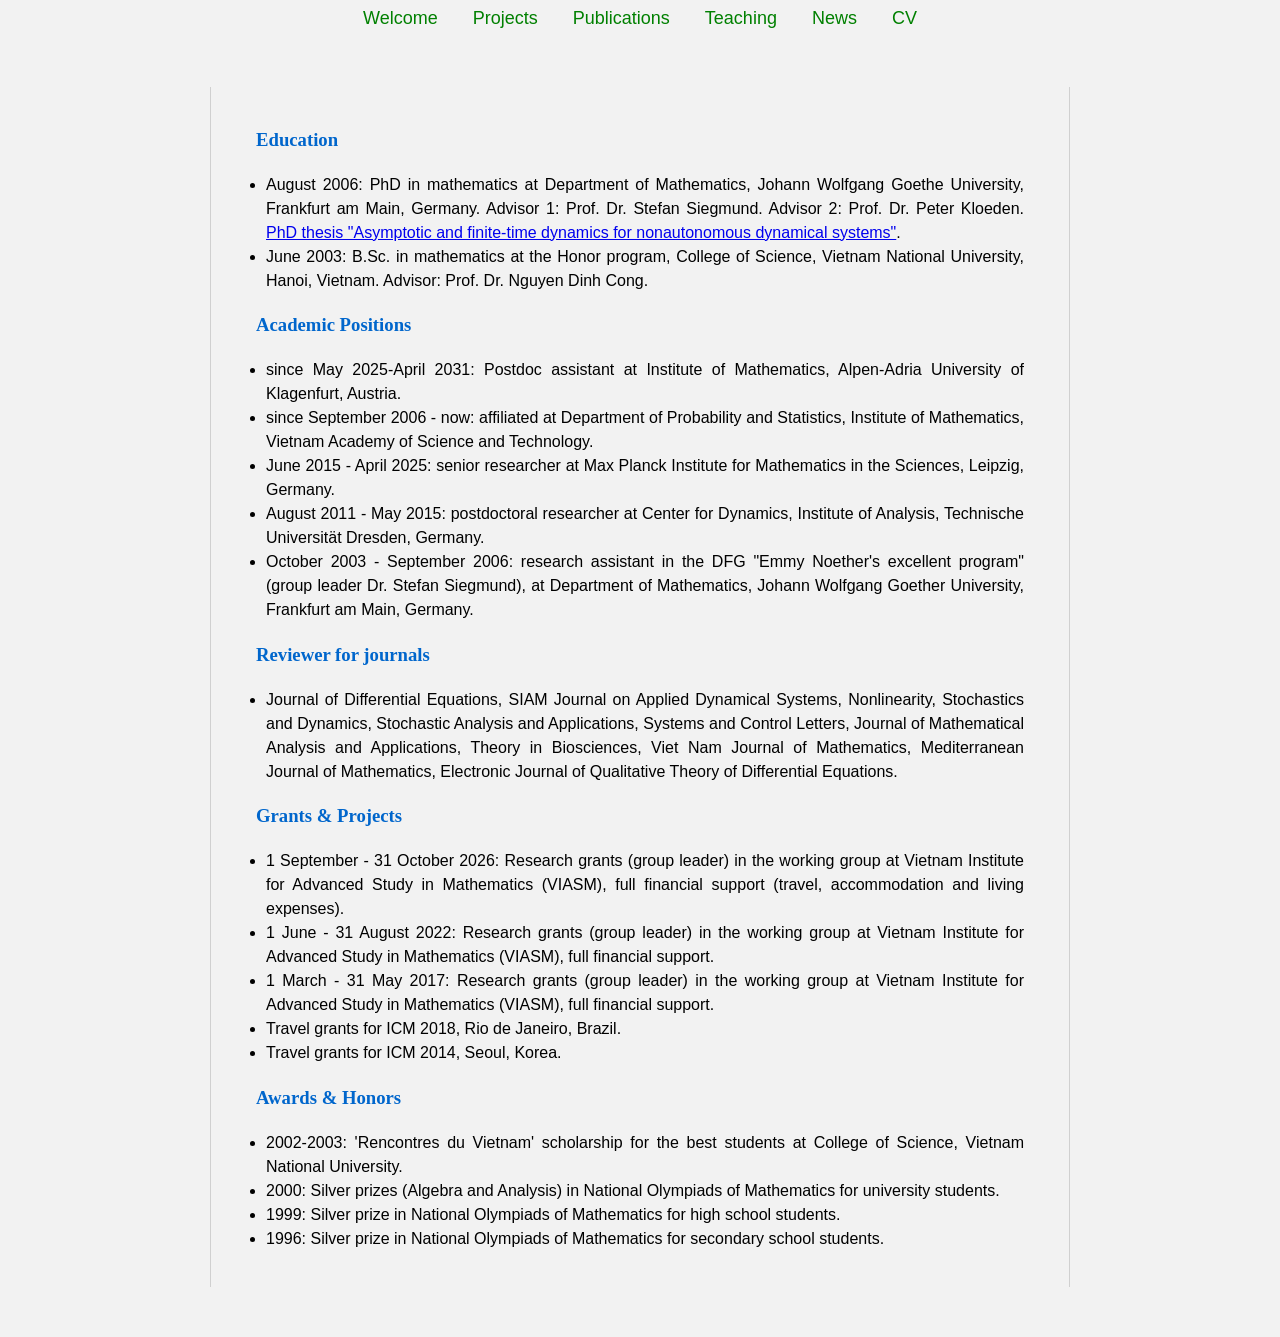
==== cv.html @ 3675e7e8 "Update cv.html" ====
<!DOCTYPE html>

<html lang="en">

<head>
    <meta charset="UTF-8">
    <meta name="viewport" content="width=device-width, initial-scale=1.0">
<title>CV</title>

<link rel="stylesheet" href="style.css">


</head>

<body>


<!-- Navigation menu -->
<nav>
    <a href="index.html"><span class ="keyword">Welcome</span></a>
    <a href="projects.html"><span class ="keyword">Projects</span></a>
    <a href="publications.html"><span class ="keyword">Publications</span></a>
    <a href="teaching.html"><span class ="keyword">Teaching</span></a>
    <a href="news.html"><span class ="keyword">News</span></a>
    <a href="cv.html"><span class ="keyword">CV</span></a>
</nav>


<!-- Main content -->
<main>

<div class="content">
 
    <!-- Education -->
    <section>
        <h3>Education</h3>

        <ul>
      <li>August 2006: PhD in mathematics at Department of Mathematics, Johann Wolfgang Goethe University, Frankfurt am Main, Germany. Advisor 1: Prof. Dr. Stefan Siegmund. Advisor 2: Prof. Dr. Peter Kloeden. 	
	 <a href = "https://www.genealogy.math.ndsu.nodak.edu/id.php?id=114414">PhD thesis "Asymptotic and finite-time dynamics for nonautonomous dynamical systems"</a>.</li>  
      <li>June 2003: B.Sc. in mathematics at the Honor program, College of Science, Vietnam National University, Hanoi, Vietnam. Advisor: Prof. Dr. Nguyen Dinh Cong.</li>      
        </ul>

      
    </section>


    <!-- Academic positions -->
    <section>
        <h3>Academic Positions</h3> 
        <ul>
       <li>since May 2025-April 2031: Postdoc assistant at Institute of Mathematics, Alpen-Adria University of Klagenfurt, Austria.</li>     
       <li>since September 2006 - now: affiliated at Department of Probability and Statistics, Institute of Mathematics, Vietnam Academy of Science and Technology.</li> 
       <li>June 2015 - April 2025: senior researcher at Max Planck Institute for Mathematics in the Sciences, Leipzig, Germany. </li>     
       <li>August 2011 - May 2015: postdoctoral researcher at Center for Dynamics, Institute of Analysis, Technische Universität Dresden, Germany.</li>     
       <li>October 2003 - September 2006: research assistant in the DFG "Emmy Noether's excellent program" (group leader Dr. Stefan Siegmund), at Department of Mathematics, Johann Wolfgang Goether University, Frankfurt am Main, Germany.</li>     
        </ul>

    </section>

<!-- Reviewer -->
    <section>
        <h3>Reviewer for journals</h3>

       <ul>
            <li>Journal of Differential Equations, SIAM Journal on Applied Dynamical Systems, Nonlinearity,  Stochastics and Dynamics, Stochastic Analysis and Applications, Systems and Control Letters, 
				Journal of Mathematical Analysis and Applications, Theory in Biosciences, Viet Nam Journal of Mathematics, Mediterranean Journal of Mathematics, Electronic Journal of Qualitative Theory of Differential Equations. 
			</li>
            
       </ul>

        
    </section>

	
     <!-- Grants and projects -->
    <section>
        <h3>Grants &amp; Projects</h3>

        <ul>
            <li>1 September - 31 October 2026: Research grants (group leader) in the working group at Vietnam Institute for Advanced Study in Mathematics (VIASM), full financial support (travel, accommodation and living expenses). </li>
            <li>1 June - 31 August 2022: Research grants (group leader) in the working group at Vietnam Institute for Advanced Study in Mathematics (VIASM), full financial support. </li>
            <li>1 March - 31 May 2017: Research grants (group leader) in the working group at Vietnam Institute for Advanced Study in Mathematics (VIASM), full financial support. </li>
            <li> Travel grants for ICM 2018, Rio de Janeiro, Brazil.</li>
           	<li> Travel grants for ICM 2014, Seoul, Korea.</li>
        </ul>
    </section>


    <!-- Awards -->
    <section>
        <h3>Awards &amp; Honors</h3>

        <ul>
            <li>2002-2003: 'Rencontres du Vietnam' scholarship for the best students at College of Science, Vietnam National University.</li>
            <li>2000: Silver prizes (Algebra and Analysis) in National Olympiads of Mathematics for university students. </li>
			<li>1999: Silver prize in National Olympiads of Mathematics for high school students.</li>
			<li>1996: Silver prize in National Olympiads of Mathematics for secondary school students.</li>
        </ul>
    </section>

</div>
	
</main>


</body>

</html>
---- style.css ----
body {
font-family: Arial, sans-serif;
background-color: #f2f2f2;
margin: 0;
padding: 0;
line-height: 1.5;    
}

* {
    box-sizing: border-box;
}

.content {
    width: 100%;
    max-width: 1000px;
    margin: 40px auto;
    padding: 20px 45px;
    border-left: 1px solid #d0d0d0;
    border-right: 1px solid #d0d0d0;
    text-align: justify;
}

@media (max-width: 800px) {
    .content {
        width: 99%;
        padding: 5px;
        border-left: none;
        border-right: none;
        text-align: left;
    }
    ul {
        margin-left: 0;
        padding-left: 10px;
    }
}

nav {
    display: flex;
    justify-content: center;
    flex-wrap: wrap;
    gap: 15px;
}

nav a {
text-decoration: none;
color: black;
font-size: 18px;
padding: 5px 10px;
}

nav a:hover {
text-decoration: underline;
}

ul {
    margin-left: 0;
    padding-left: 10px;
}

main {
max-width: 900px;
margin: 50px auto;
padding: 0 20px;
}

h1 {
font-size: 36px;
}

h2 {
margin-top: 30px;
    color: purple;
}

h3 {
    color: #0066cc;
    font-family: "Times New Roman", serif;
}

.keyword {
    color: #008000;
}
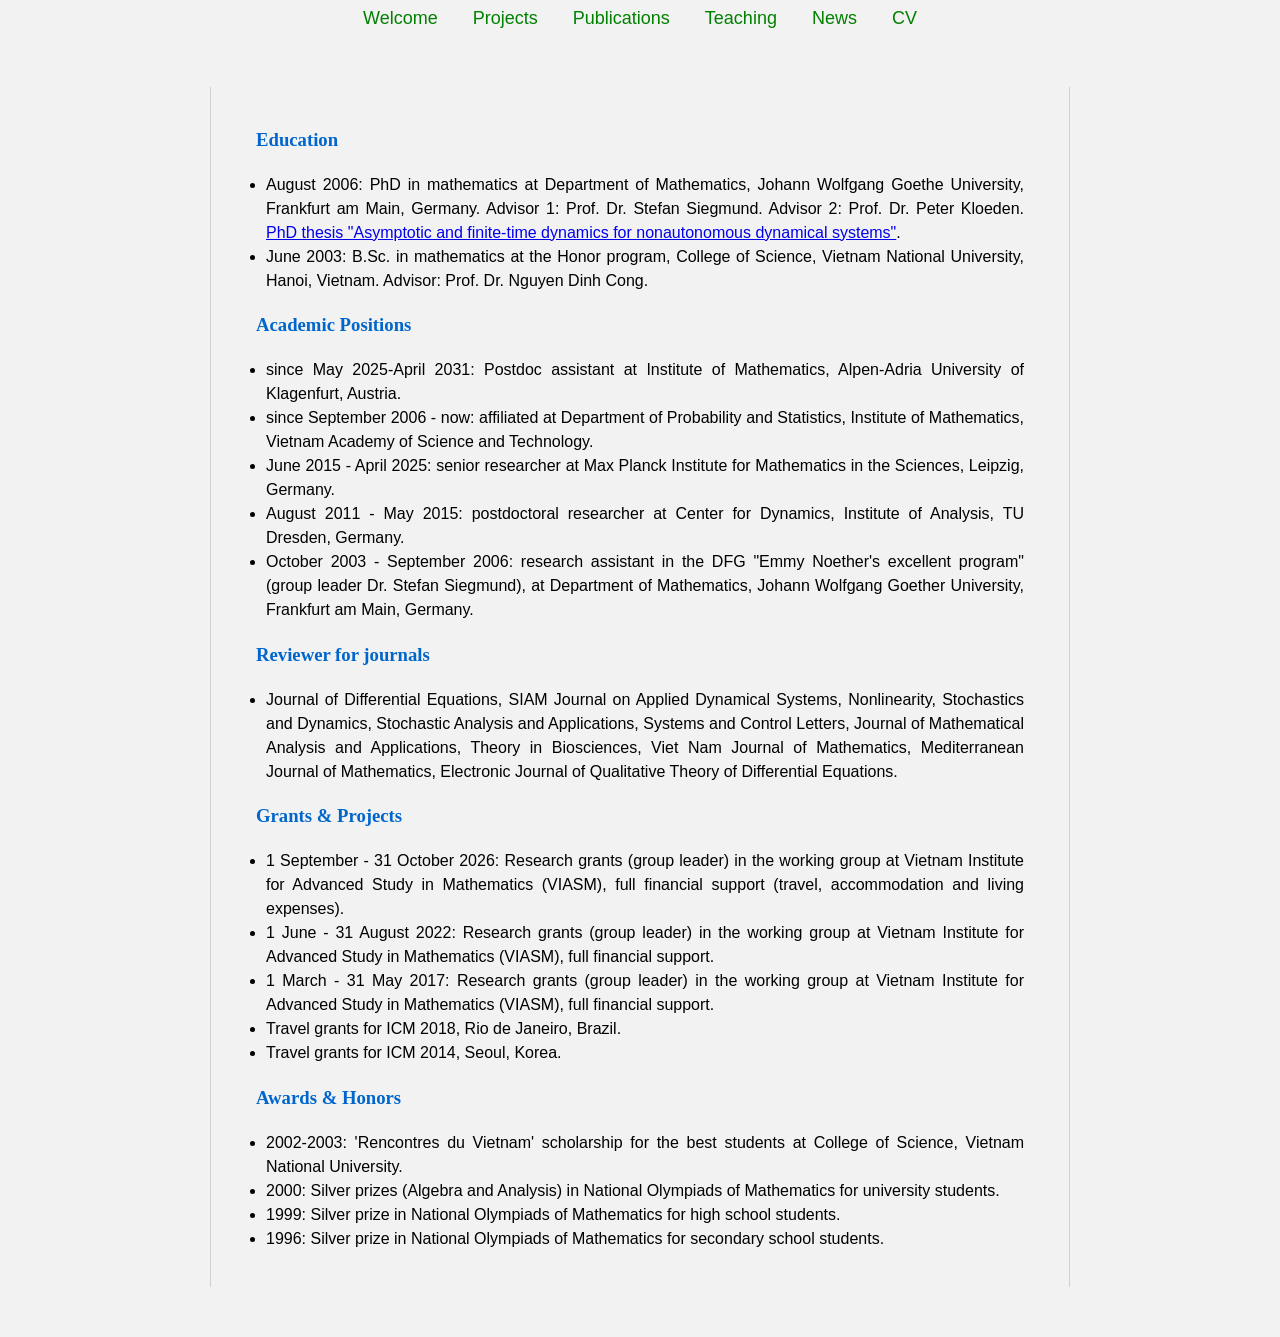
==== commit cefe0095: "Update cv.html" ====
--- a/cv.html
+++ b/cv.html
@@ -52,7 +52,7 @@
        <li>since May 2025-April 2031: Postdoc assistant at Institute of Mathematics, Alpen-Adria University of Klagenfurt, Austria.</li>     
        <li>since September 2006 - now: affiliated at Department of Probability and Statistics, Institute of Mathematics, Vietnam Academy of Science and Technology.</li> 
        <li>June 2015 - April 2025: senior researcher at Max Planck Institute for Mathematics in the Sciences, Leipzig, Germany. </li>     
-       <li>August 2011 - May 2015: postdoctoral researcher at Center for Dynamics, Institute of Analysis, Technische Universität Dresden, Germany.</li>     
+       <li>August 2011 - May 2015: postdoctoral researcher at Center for Dynamics, Institute of Analysis, TU Dresden, Germany.</li>     
        <li>October 2003 - September 2006: research assistant in the DFG "Emmy Noether's excellent program" (group leader Dr. Stefan Siegmund), at Department of Mathematics, Johann Wolfgang Goether University, Frankfurt am Main, Germany.</li>     
         </ul>
 
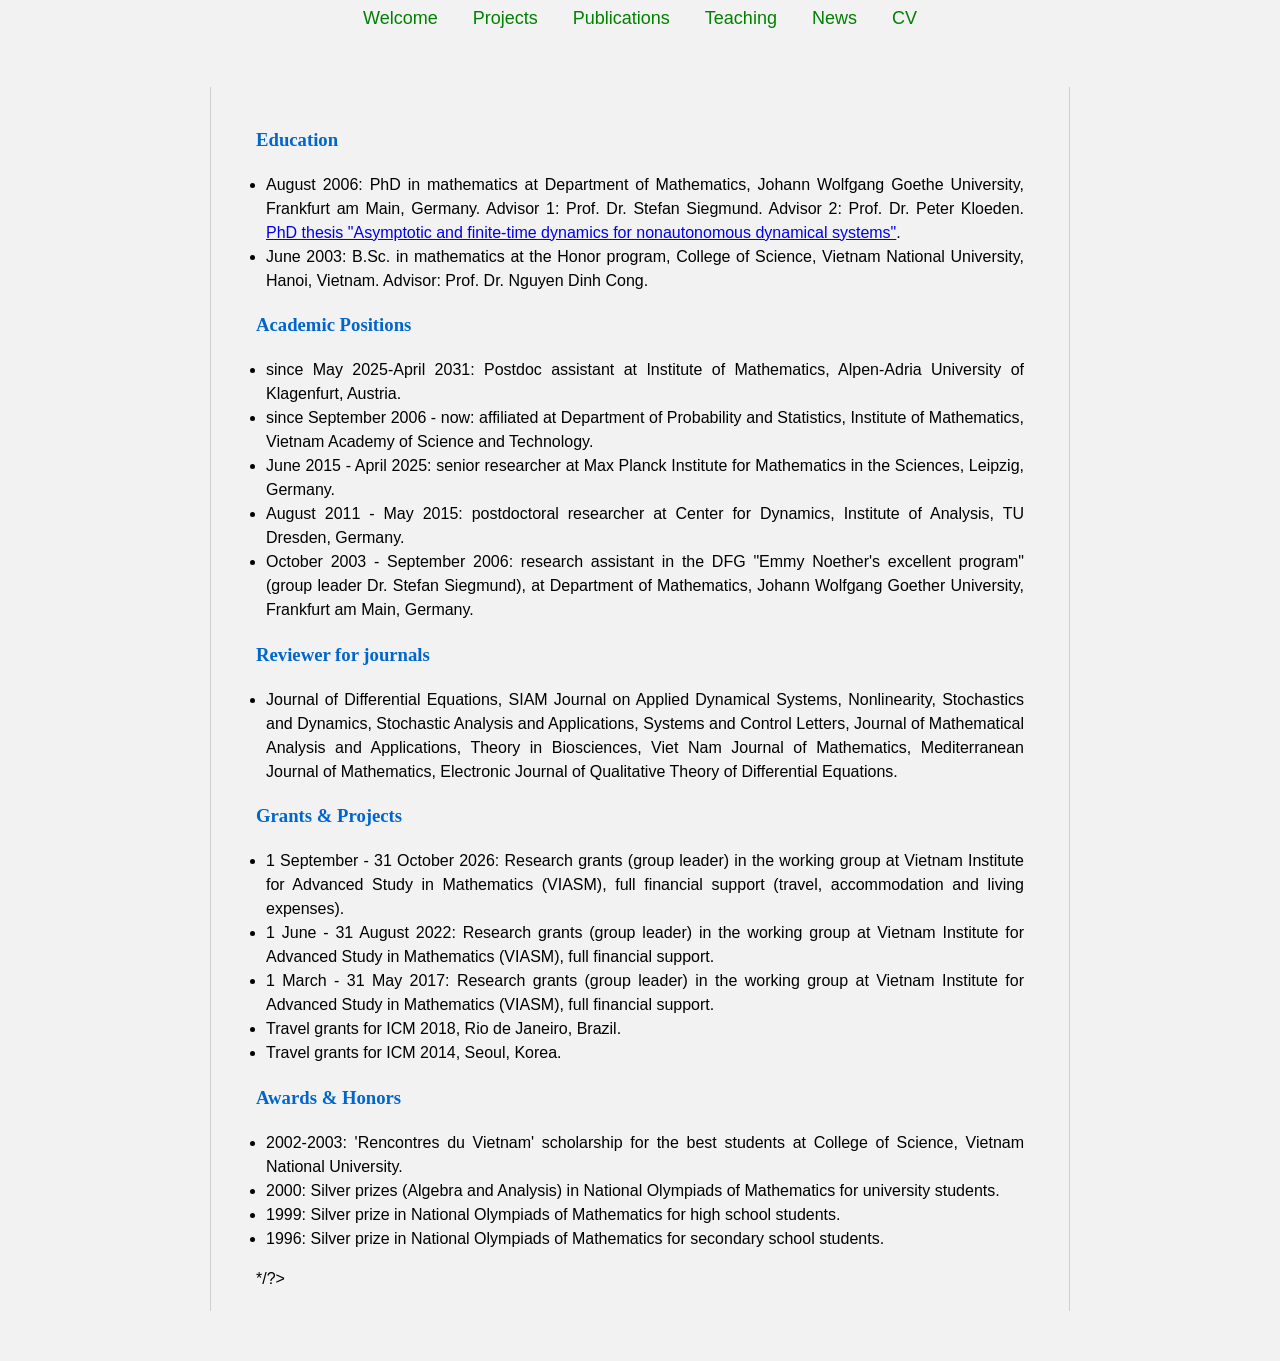
==== commit 9ca85498: "Update cv.html" ====
--- a/cv.html
+++ b/cv.html
@@ -86,7 +86,7 @@
         </ul>
     </section>
 
-
+<?/*
     <!-- Awards -->
     <section>
         <h3>Awards &amp; Honors</h3>
@@ -98,7 +98,7 @@
 			<li>1996: Silver prize in National Olympiads of Mathematics for secondary school students.</li>
         </ul>
     </section>
-
+*/?>
 </div>
 	
 </main>
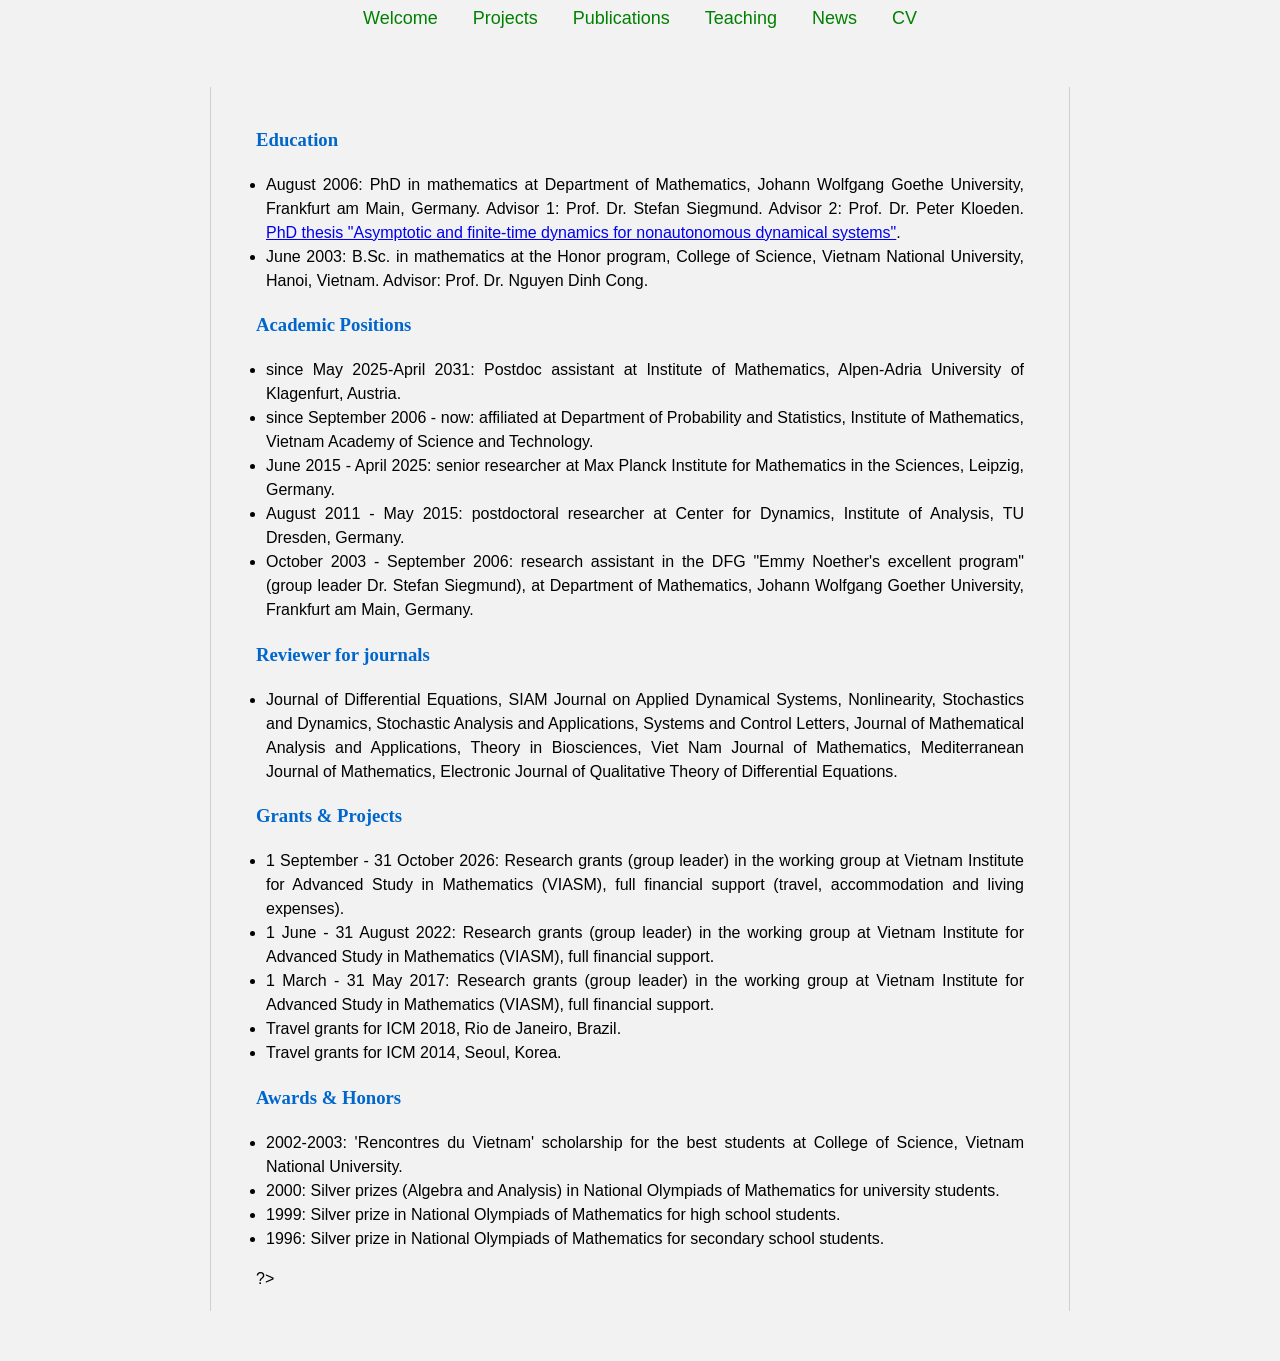
==== commit 47d9482c: "Update cv.html" ====
--- a/cv.html
+++ b/cv.html
@@ -86,7 +86,7 @@
         </ul>
     </section>
 
-<?/*
+<?
     <!-- Awards -->
     <section>
         <h3>Awards &amp; Honors</h3>
@@ -98,7 +98,7 @@
 			<li>1996: Silver prize in National Olympiads of Mathematics for secondary school students.</li>
         </ul>
     </section>
-*/?>
+?>
 </div>
 	
 </main>
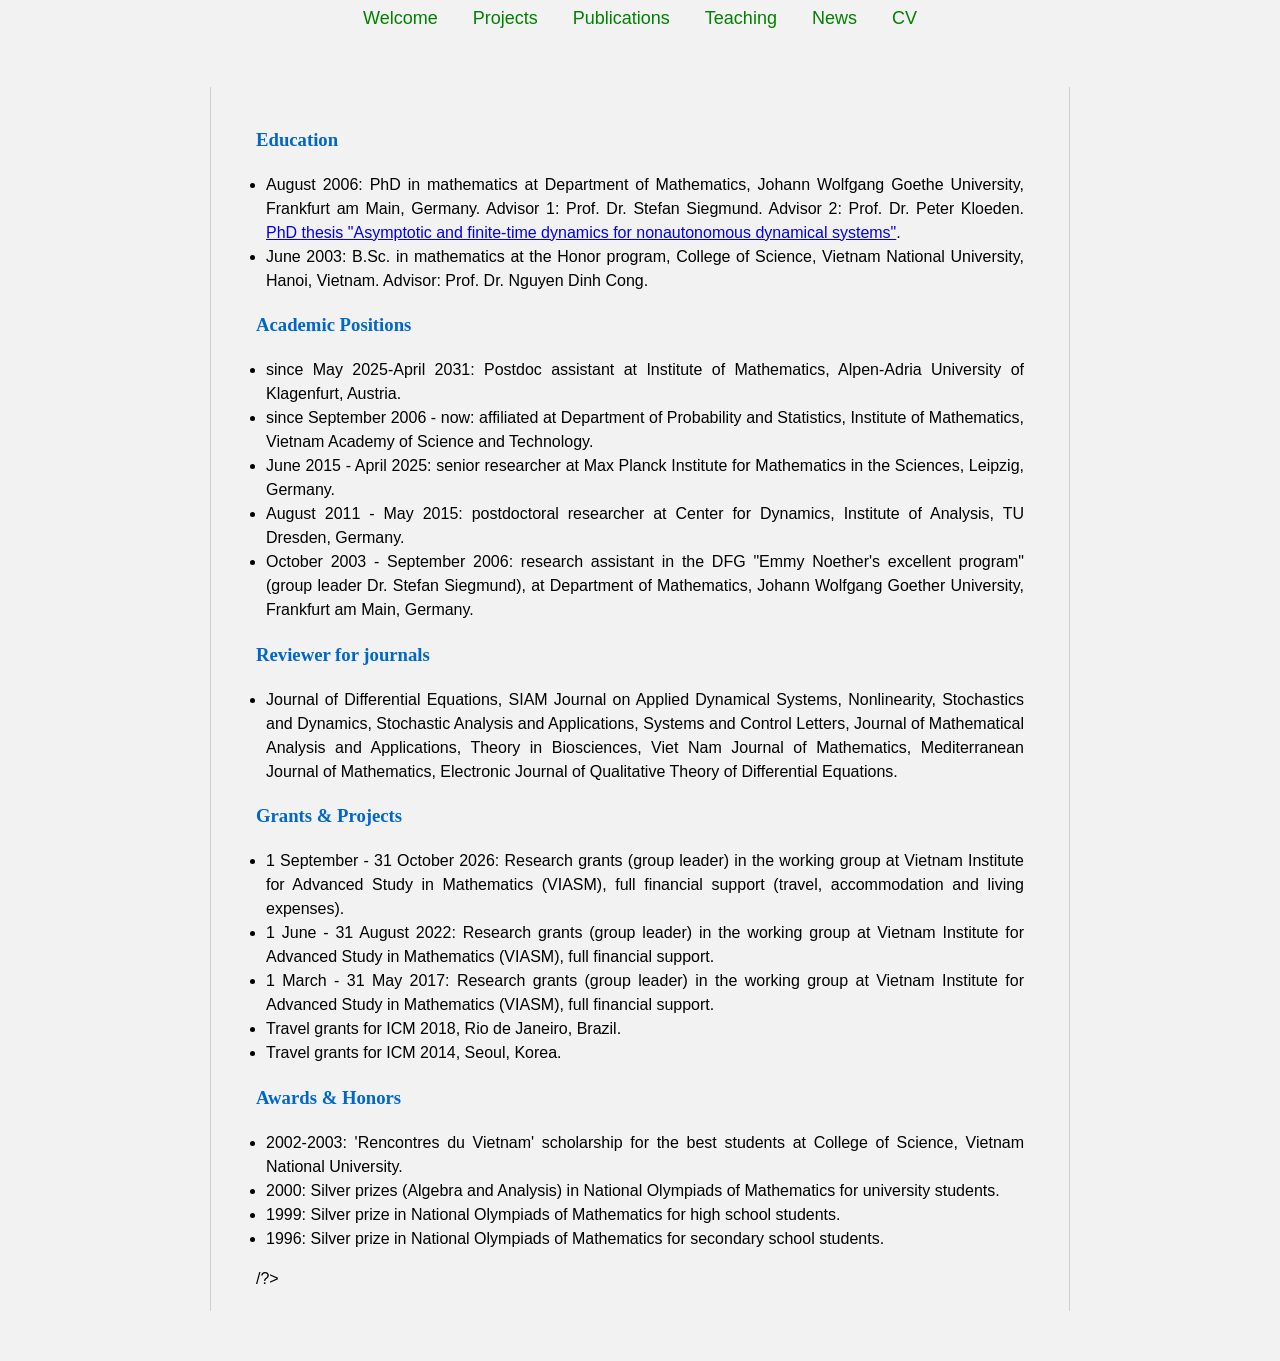
==== commit d4905cc5: "Update cv.html" ====
--- a/cv.html
+++ b/cv.html
@@ -98,7 +98,7 @@
 			<li>1996: Silver prize in National Olympiads of Mathematics for secondary school students.</li>
         </ul>
     </section>
-?>
+/?>
 </div>
 	
 </main>
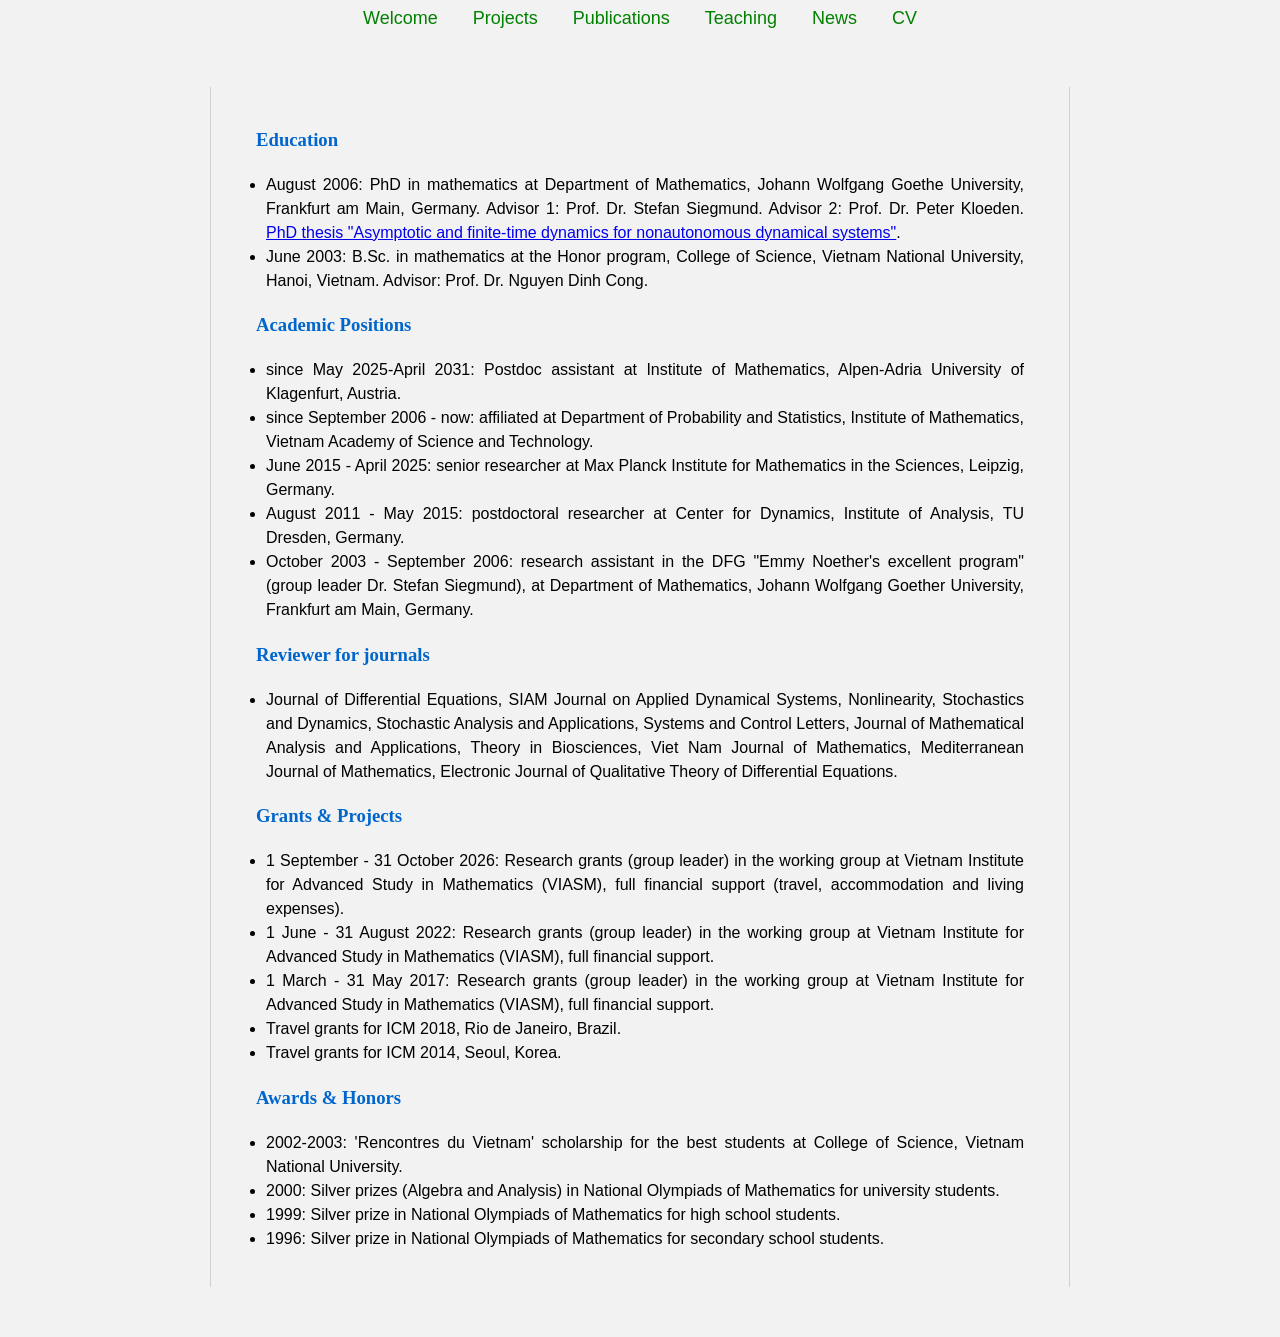
==== commit 44505de0: "Update cv.html" ====
--- a/cv.html
+++ b/cv.html
@@ -86,7 +86,7 @@
         </ul>
     </section>
 
-<?
+<?>
     <!-- Awards -->
     <section>
         <h3>Awards &amp; Honors</h3>
@@ -98,7 +98,7 @@
 			<li>1996: Silver prize in National Olympiads of Mathematics for secondary school students.</li>
         </ul>
     </section>
-/?>
+</?>
 </div>
 	
 </main>
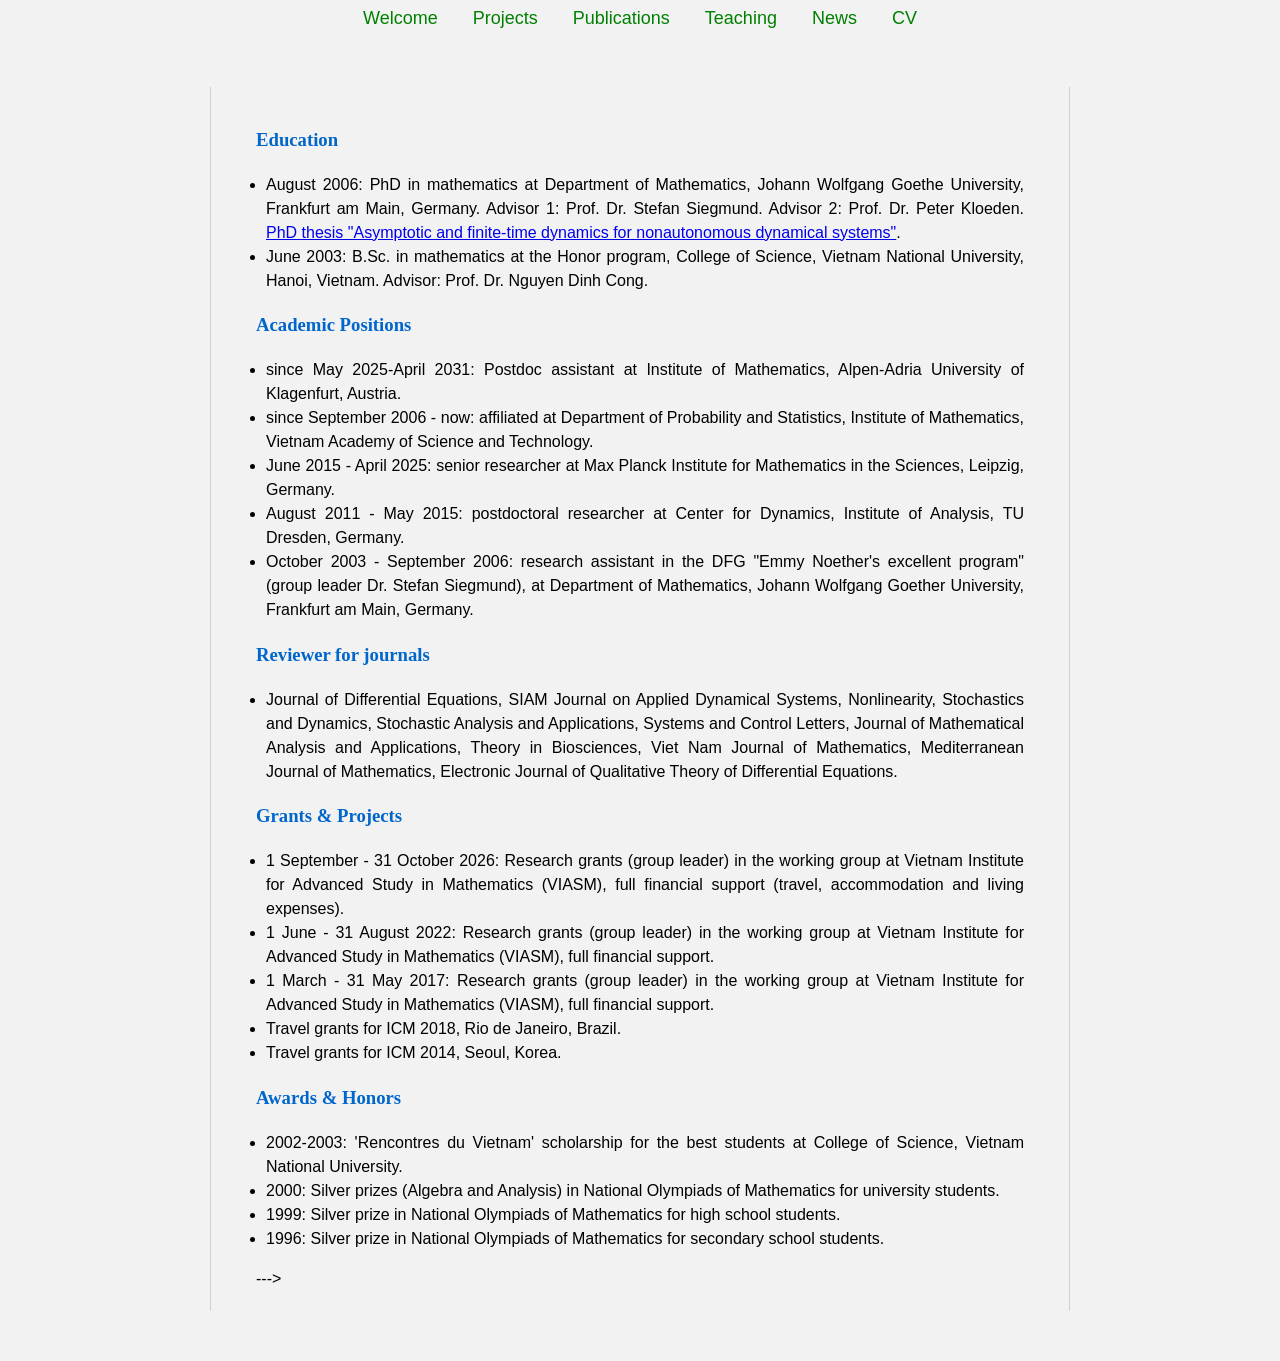
==== commit 506f67a3: "Update cv.html" ====
--- a/cv.html
+++ b/cv.html
@@ -86,7 +86,7 @@
         </ul>
     </section>
 
-<?>
+<!-----
     <!-- Awards -->
     <section>
         <h3>Awards &amp; Honors</h3>
@@ -98,7 +98,7 @@
 			<li>1996: Silver prize in National Olympiads of Mathematics for secondary school students.</li>
         </ul>
     </section>
-</?>
+--->
 </div>
 	
 </main>
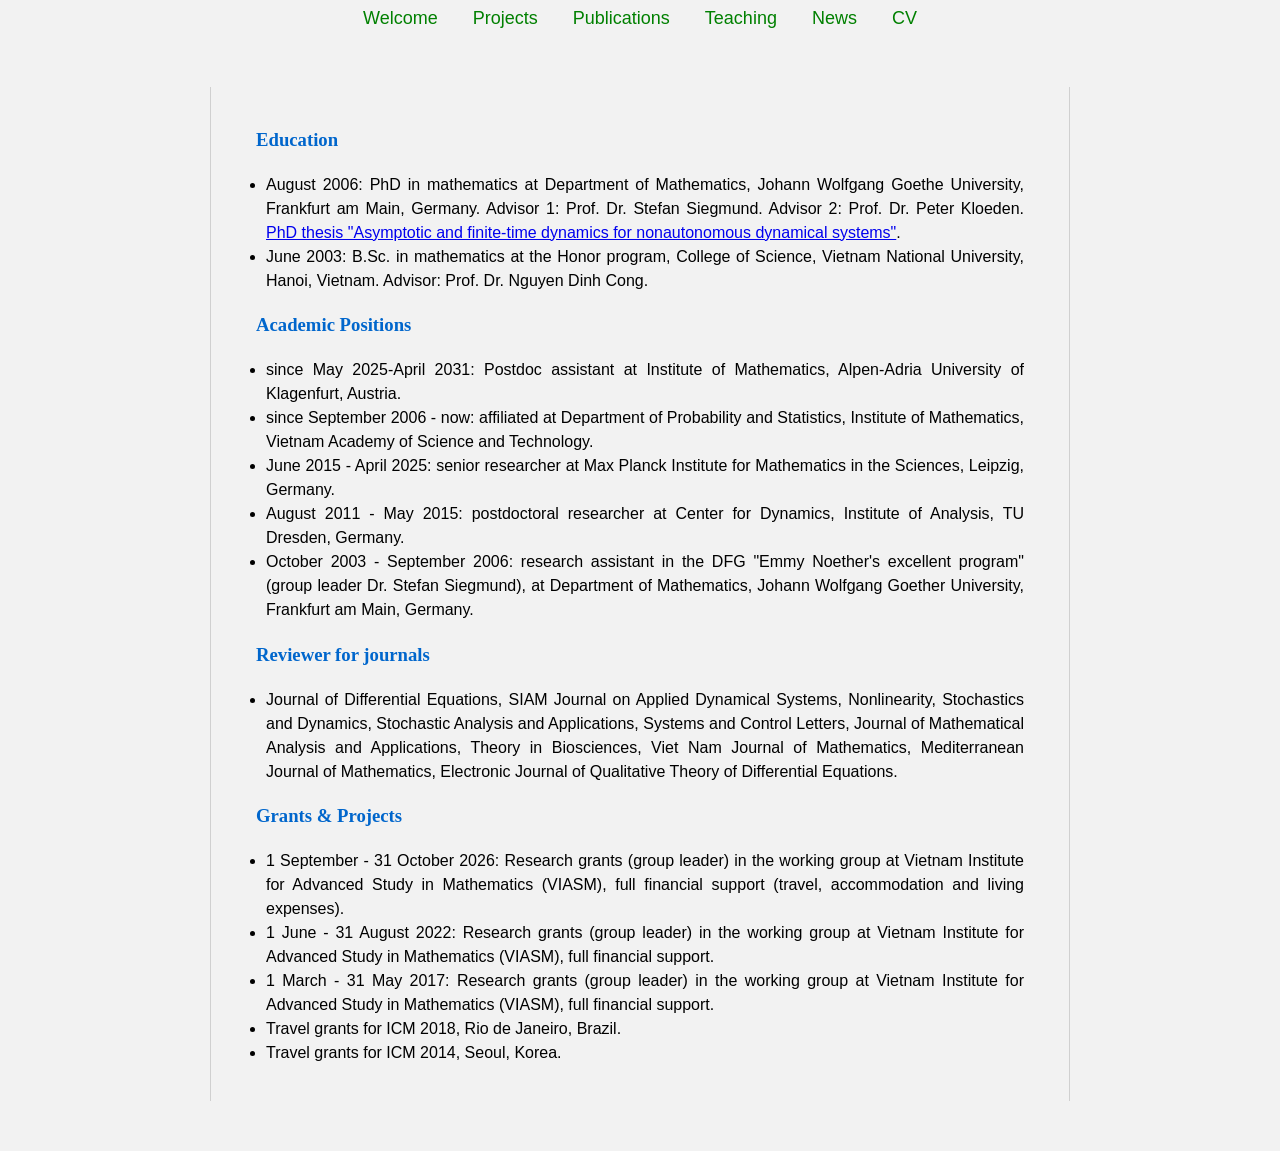
==== commit 9bdd3124: "Update cv.html" ====
--- a/cv.html
+++ b/cv.html
@@ -86,9 +86,8 @@
         </ul>
     </section>
 
-<!-----
-    <!-- Awards -->
-    <section>
+    <!-- Awards 
+	<section>
         <h3>Awards &amp; Honors</h3>
 
         <ul>
@@ -98,7 +97,8 @@
 			<li>1996: Silver prize in National Olympiads of Mathematics for secondary school students.</li>
         </ul>
     </section>
---->
+-->
+
 </div>
 	
 </main>
